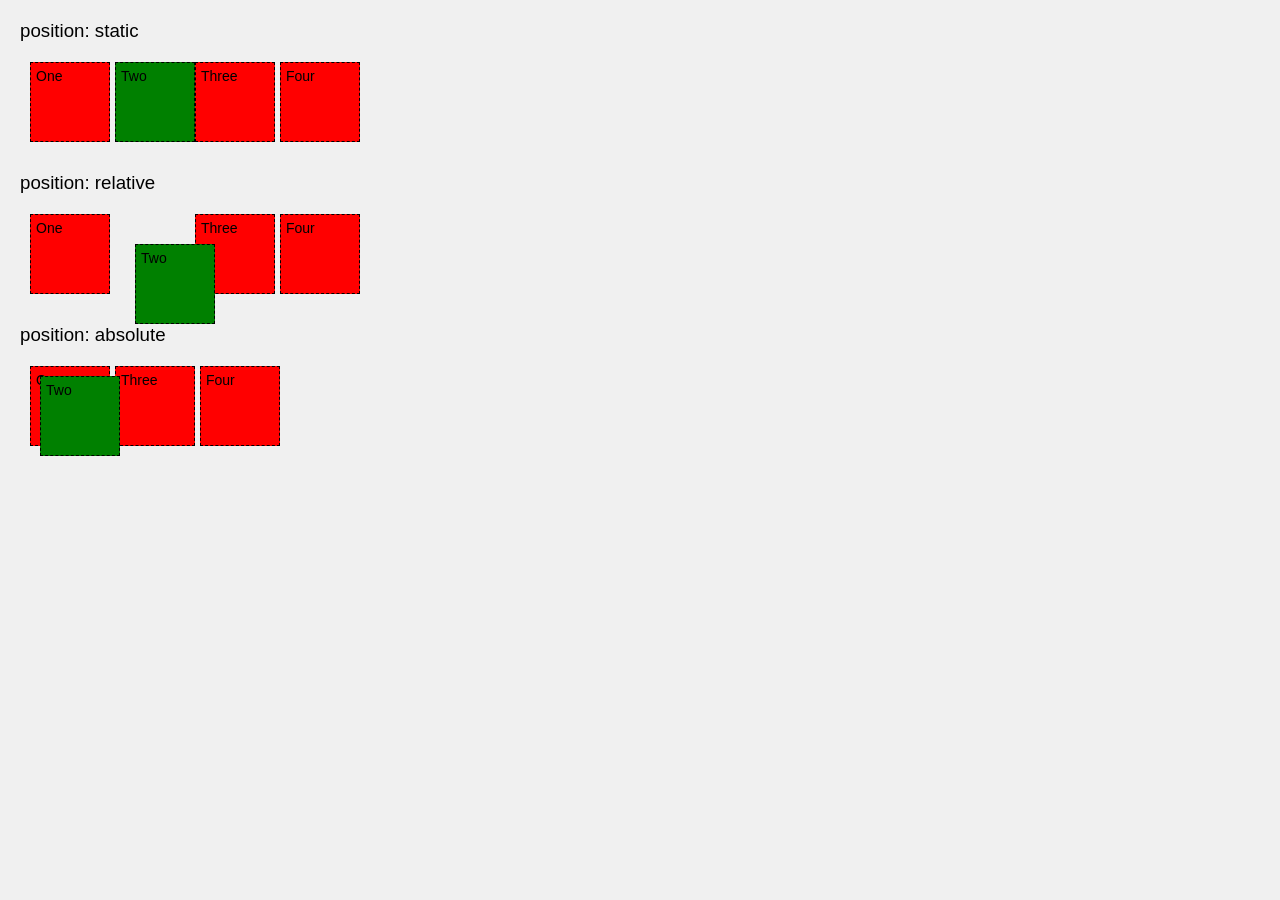
==== azizbek/index.html @ 279cc144 "Rasulov" ====
<!DOCTYPE html>
<html lang="en">
<head>
    <meta charset="UTF-8">
    <title>Shapes Task</title>
    <link rel="stylesheet" href="style.css">
</head>
<body>

<div>
  <section class="example-box">
    <h3>position: static</h3>
    <div class="container static-layout">
      <div class="box red">One</div>
      <div class="box green">Two</div>
      <div class="box red">Three</div>
      <div class="box red">Four</div>
    </div>
  </section>

  <section class="example-box">
    <h3>position: relative</h3>
    <div class="container relative-layout">
      <div class="box red">One</div>
      <div class="box green target-rel">Two</div>
      <div class="box red">Three</div>
      <div class="box red">Four</div>
    </div>
  </section>

  <section class="example-box">
    <h3>position: absolute</h3>
    <div class="container absolute-layout">
      <div class="box red">One</div>
      <div class="box green target-abs">Two</div>
      <div class="box red">Three</div>
      <div class="box red">Four</div>
    </div>
  </section>
</div>
</body>
</html>
---- azizbek/style.css ----
* {
  box-sizing: border-box; 
  margin: 0;
  padding: 0;
}

body {
  font-family: Arial, sans-serif;
  padding: 20px;
  background-color: #f0f0f0;
}

h3 {
  margin-bottom: 10px;
  font-weight: normal;
}



.container {
  display: flex;
  padding: 10px;
  border: none;
  min-height: 120px;
}

.box {
  width: 80px;
  height: 80px;
  display: flex;
  padding: 5px;
  font-size: 14px;
  border: 1px dashed black;
}

.red { background-color: #ff0000; margin-right: 5px; }
.green { background-color: #008000; }

.target-rel {
  position: relative;
  top: 30px;
  left: 20px; 
  z-index: 10;
}

.absolute-layout {
  position: relative; 
}

.target-abs {
  position: absolute;
  top: 20px;  
  left: 20px; 
  z-index: 10;
}
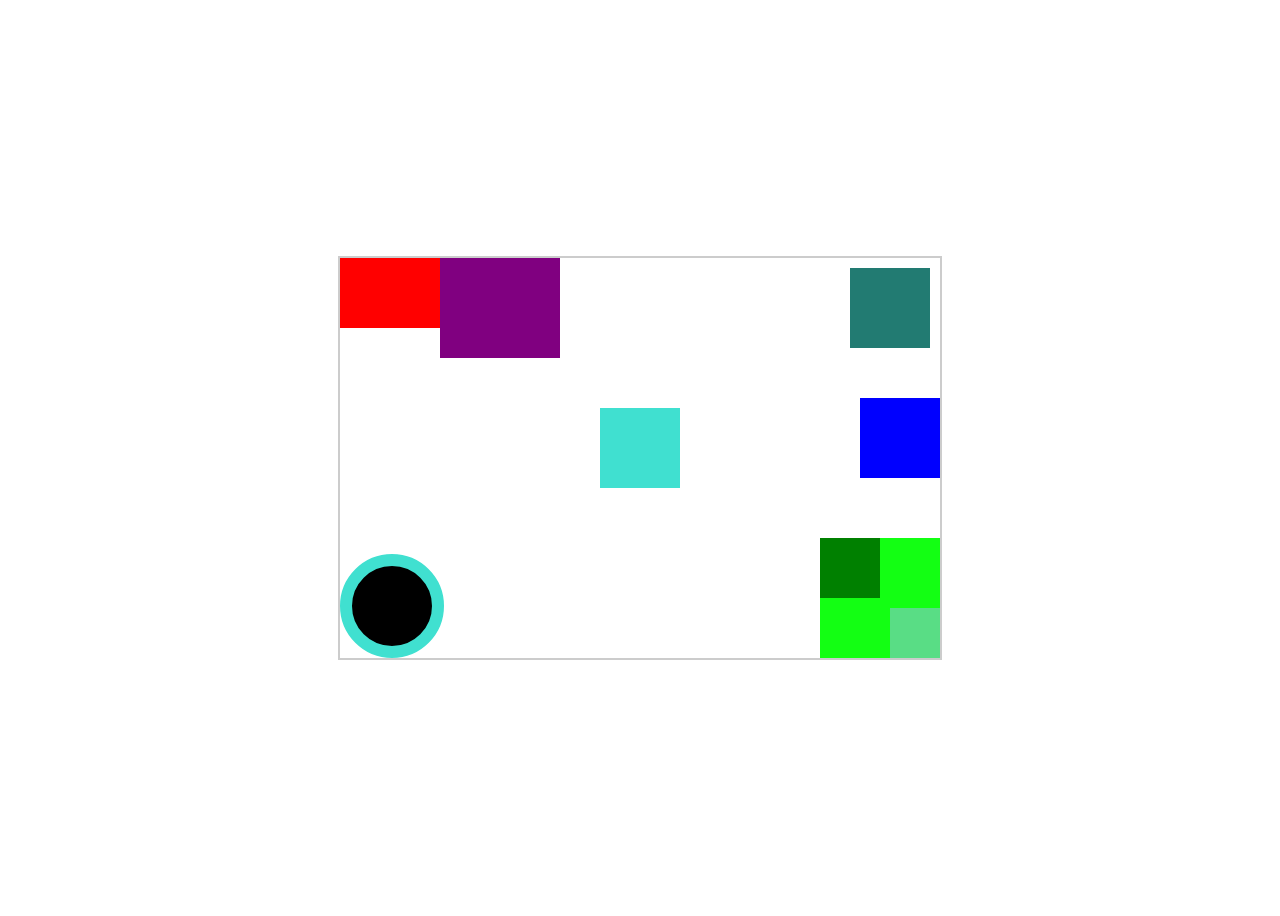
==== commit dd579008: "Rasulov" ====
--- a/azizbek/index.html
+++ b/azizbek/index.html
@@ -2,41 +2,20 @@
 <html lang="en">
 <head>
     <meta charset="UTF-8">
-    <title>Shapes Task</title>
+    <title>Shapes</title>
     <link rel="stylesheet" href="style.css">
 </head>
 <body>
-
-<div>
-  <section class="example-box">
-    <h3>position: static</h3>
-    <div class="container static-layout">
-      <div class="box red">One</div>
-      <div class="box green">Two</div>
-      <div class="box red">Three</div>
-      <div class="box red">Four</div>
-    </div>
-  </section>
-
-  <section class="example-box">
-    <h3>position: relative</h3>
-    <div class="container relative-layout">
-      <div class="box red">One</div>
-      <div class="box green target-rel">Two</div>
-      <div class="box red">Three</div>
-      <div class="box red">Four</div>
-    </div>
-  </section>
-
-  <section class="example-box">
-    <h3>position: absolute</h3>
-    <div class="container absolute-layout">
-      <div class="box red">One</div>
-      <div class="box green target-abs">Two</div>
-      <div class="box red">Three</div>
-      <div class="box red">Four</div>
-    </div>
-  </section>
+<div class="container">
+    <div class="red"></div>
+    <div class="purple"></div>
+    <div class="center"></div>
+    <div class="top-right"></div>
+    <div class="middle-right"></div>
+    <div class="big-green"></div>
+    <div class="small-green"></div>
+    <div class="cub"></div>
+    <div class="circle"></div>
 </div>
 </body>
 </html>
--- a/azizbek/style.css
+++ b/azizbek/style.css
@@ -1,55 +1,102 @@
-* {
-  box-sizing: border-box; 
-  margin: 0;
-  padding: 0;
-}
-
 body {
-  font-family: Arial, sans-serif;
-  padding: 20px;
-  background-color: #f0f0f0;
-}
-
-h3 {
-  margin-bottom: 10px;
-  font-weight: normal;
+    display: flex;
+    justify-content: center;
+    align-items: center;
+    height: 100vh;
 }
 
 
-
 .container {
-  display: flex;
-  padding: 10px;
-  border: none;
-  min-height: 120px;
+    width: 600px;
+    height: 400px;
+    border: 2px solid #ccc;
+    position: relative;
+    background: white;
 }
 
-.box {
-  width: 80px;
-  height: 80px;
-  display: flex;
-  padding: 5px;
-  font-size: 14px;
-  border: 1px dashed black;
+
+.red {
+    width: 100px;
+    height: 70px;
+    background: red;
+    position: 
+    top: 20px;
+    left: 20px;
 }
 
-.red { background-color: #ff0000; margin-right: 5px; }
-.green { background-color: #008000; }
-
-.target-rel {
-  position: relative;
-  top: 30px;
-  left: 20px; 
-  z-index: 10;
+.purple {
+    width: 120px;
+    height: 100px;
+    background: purple;
+    position: absolute;
+    top: 0;
+    left: 100px;
+}
+.center {
+    width: 80px;
+    height: 80px;
+    background: turquoise;
+    position: absolute;
+    top: 150px;
+    left: 260px;
 }
 
-.absolute-layout {
-  position: relative; 
+
+.top-right {
+    width: 80px;
+    height: 80px;
+    background: #227b72;
+    position: absolute;
+    top: 10px;
+    right: 10px;
 }
 
-.target-abs {
-  position: absolute;
-  top: 20px;  
-  left: 20px; 
-  z-index: 10;
+.middle-right {
+    width: 80px;
+    height: 80px;
+    background: blue;
+    position: absolute;
+    top: 140px;
+    right: 0px;
+}
+
+
+.big-green {
+    width: 120px;
+    height: 120px;
+    background: rgb(19, 255, 19);
+    position: absolute;
+    bottom: 0px;
+    right: 0px;
+}
+
+.small-green {
+    width: 60px;
+    height: 60px;
+    background: green;
+    position: absolute;
+    bottom: 60px;
+    right: 60px;
+}
+
+
+.cub{
+width: 50px;
+height: 50px;
+background-color: rgb(89, 221, 133);
+position: absolute;
+bottom: 0px;
+right: 0px;
+
+
+}
+.circle {
+    width: 80px;
+    height: 80px;
+    border-radius: 50%;
+    background: black;
+    border: 12px solid turquoise;
+    position: absolute;
+    bottom: 0px;
+    left: 0px;
 }
